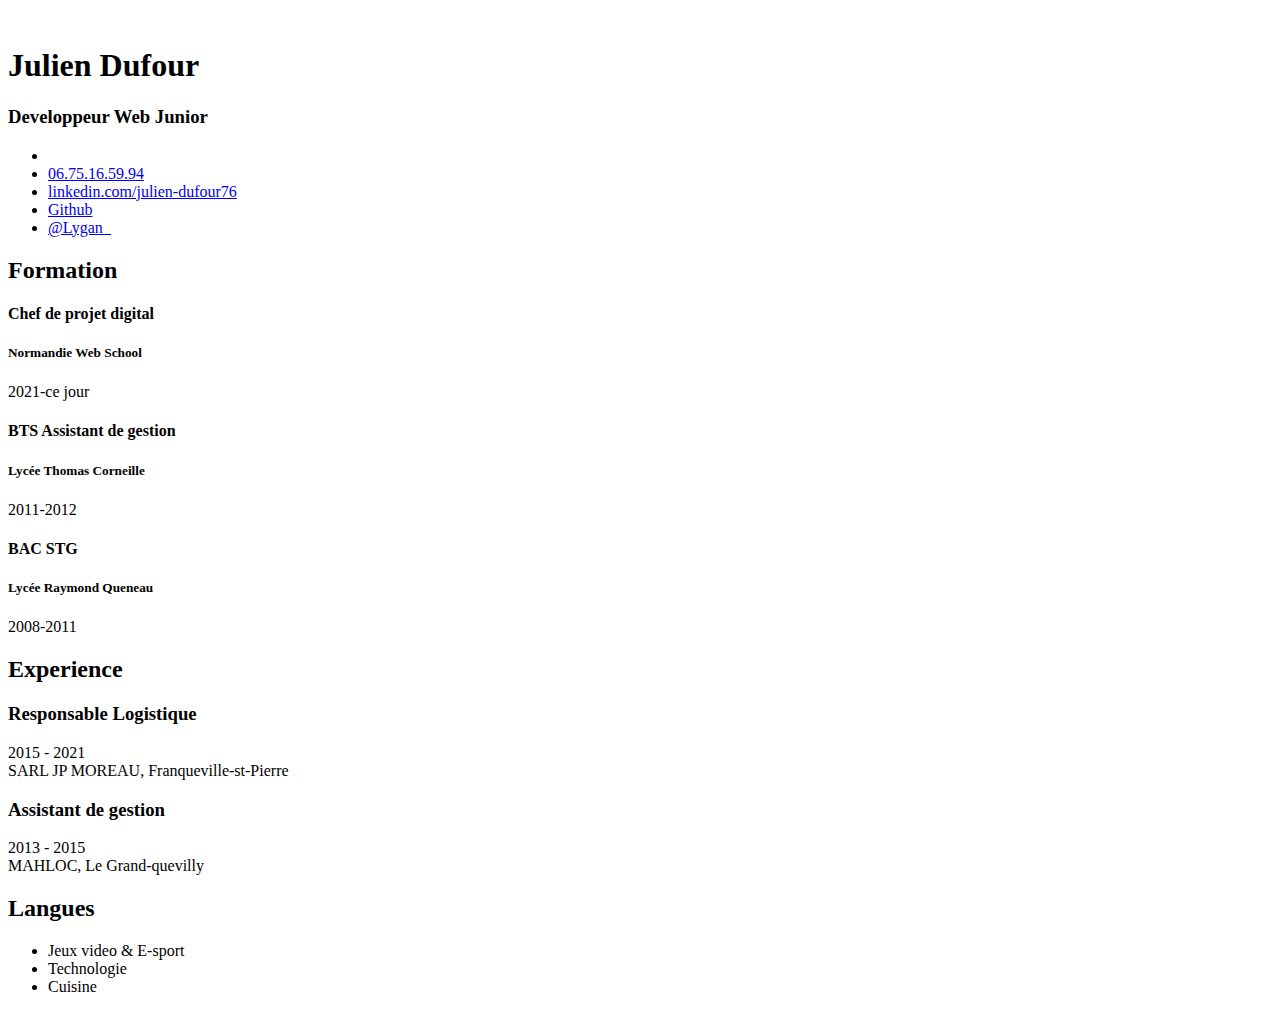
==== NWS_CV.html @ c210fe08 "Create NWS_CV.html" ====
<!DOCTYPE html>
<html lang="fr">
<head>
    <meta charset="UTF-8">
    <title>CV Julien Dufour</title>
    <script src="https://kit.fontawesome.com/458c00d0b6.js" crossorigin="anonymous"></script>
    <!-- FontAwesome-->
    <link rel="stylesheet" href="assets/plugins/bootstrap/css/bootstrap.min.css">
    <!--CSS Global-->
    <link id="theme-style" rel="stylesheet" href="assets/css/css1.css">
    <!--CSS theme-->

</head>
<body>
    <div class="bande mt-lg-5">
        <div class="lateral-bande">
            <img class="profile" src="" alt=""/>
            <h1 class="nom">Julien Dufour</h1>
            <h3 class="profession>">Developpeur Web Junior</h3>
        </div><!--profile-container-->

        <div class="contact container-block">
            <ul class="liste contact-list">
                <li class="email"><i class="fas fa-envelope-square"></i><a href="mailto: julien.dufour76@gmail.com"></a></li>
                <li class="tel"><i class="fas fa-phone-square-alt"></i><a href="tel:06 75 16 59 94">06.75.16.59.94</a></li>
                <li class="linkedin"><i class="fab fa-linkedin"></i><a href="linkedin.com/julien-dufour76" target="_blank">linkedin.com/julien-dufour76</li>
                <li class="github"><i class="fab fa-git"></i><a href="https://github.com/Lygan7" target="_blank">Github</a></li>
                <li class="twitter"><i class="fa-brands fa-twitter"></i><a href="https://twitter.com/Lygan_" target="_blank">@Lygan_</a></a></li>
            </ul>
        </div><!--contact-container-->

        <section class="formation container-block">
            <h2 class="container-block-title">Formation</h2>
            <div class="item">
                <h4 class="etude">Chef de projet digital</h4>
                <h5 class="etablissement">Normandie Web School</h5>
            <div class="duree">2021-ce jour</div>
            <div class="item">
                <h4 class="etude">BTS Assistant de gestion</h4>
                <h5 class="etablissement">Lycée Thomas Corneille</h5>
            <div class="duree">2011-2012</div>
            </div><!--item formation-->
            <div class="item">
                <h4 class="etude">BAC STG</h4>
                <h5 class="etablissement">Lycée Raymond Queneau</h5>
            <div class="duree">2008-2011</div>
            </div><!--item formation-->
        </section><!--formation container--> 

        
    
        <section class="experience container-block">
            
            <h2 class="container-titre">Experience</h2>
            <div class="item"></div>
                <h3 class="titre_job">Responsable Logistique</h3>
                <div class="time">2015 - 2021</div>
                <div class="etablissement">SARL JP MOREAU, Franqueville-st-Pierre</div>
            </div><!--item-experience-->
            <div class="item"></div>
                <h3 class="titre_job">Assistant de gestion</h3>
                <div class="time">2013 - 2015</div>
                <div class="etablissement">MAHLOC, Le Grand-quevilly</div>
            </div><!--item-experience-->
        </section><!--experience-->


        <div class="interet container-block">
            <h2 class="container-block-title">Langues</h2>
            <ul class="list-unstyled list-interet">
                <li>Jeux video & E-sport</li>
                <li>Technologie</li>
                <li>Cuisine</li>
            </ul>
        </div><!--Interet-->
    
</body>
</html>
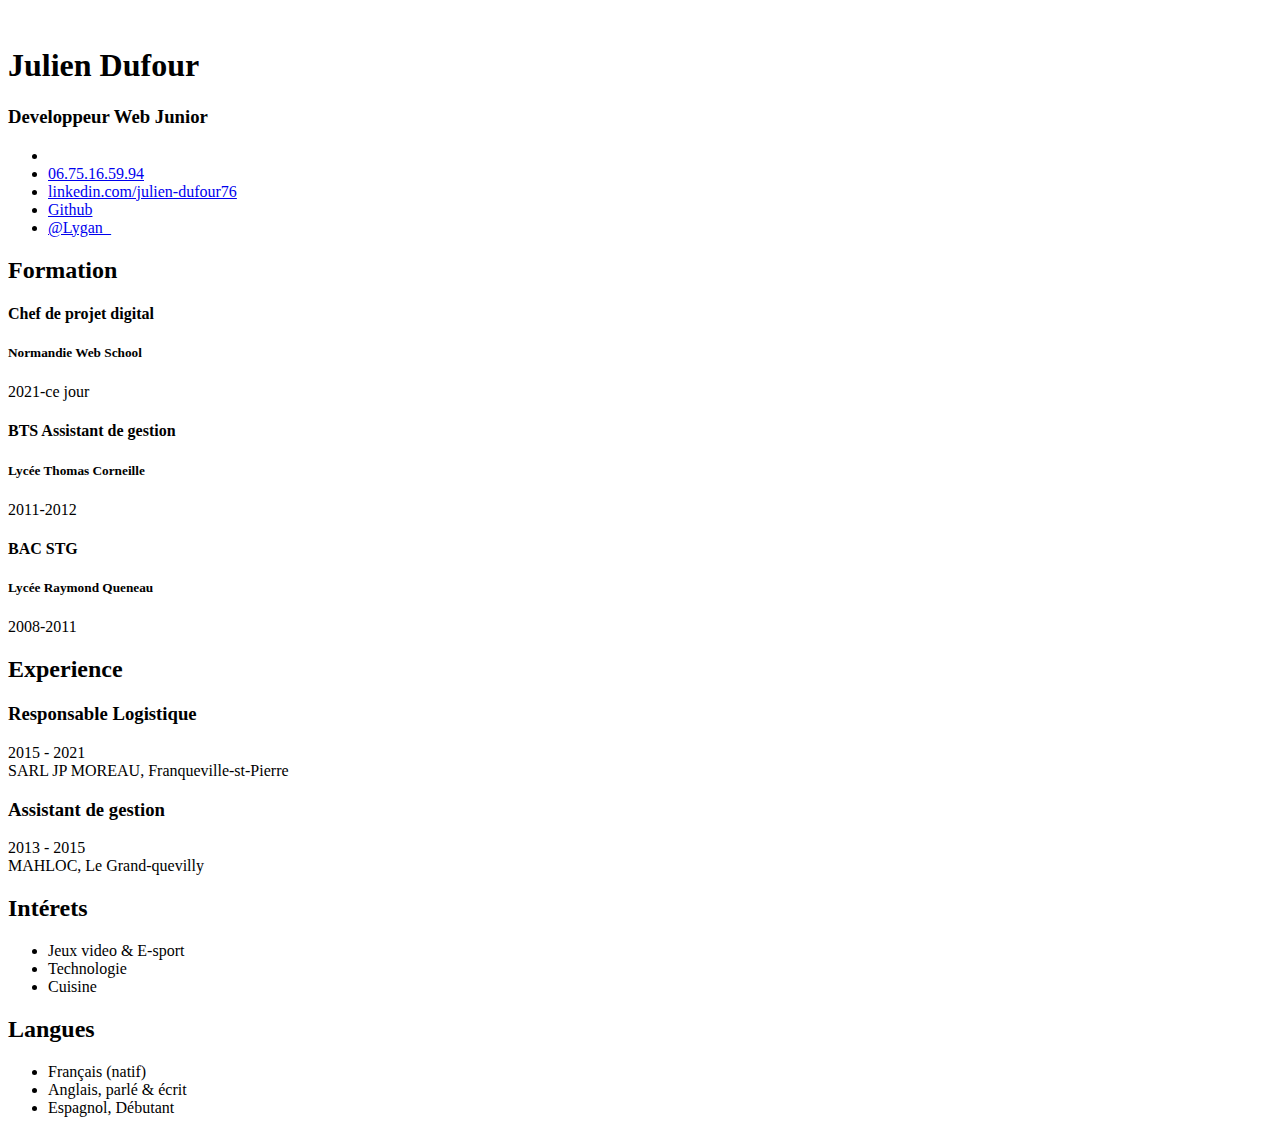
==== commit b5e5d20c: "CSS general" ====
--- a/NWS_CV.html
+++ b/NWS_CV.html
@@ -66,13 +66,23 @@
 
 
         <div class="interet container-block">
-            <h2 class="container-block-title">Langues</h2>
+            <h2 class="container-block-title">Intérets</h2>
             <ul class="list-unstyled list-interet">
                 <li>Jeux video & E-sport</li>
                 <li>Technologie</li>
                 <li>Cuisine</li>
             </ul>
         </div><!--Interet-->
+
+        <div class="langue container-block">
+            <h2 class="container-block-title">Langues</h2>
+            <ul class="list-unstyled list-interet">
+                <li>Français (natif)</li>
+                <li>Anglais, parlé & écrit</li>
+                <li>Espagnol, Débutant</li>
+            </ul>
+        </div><!--langues-->
+        
     
 </body>
 </html>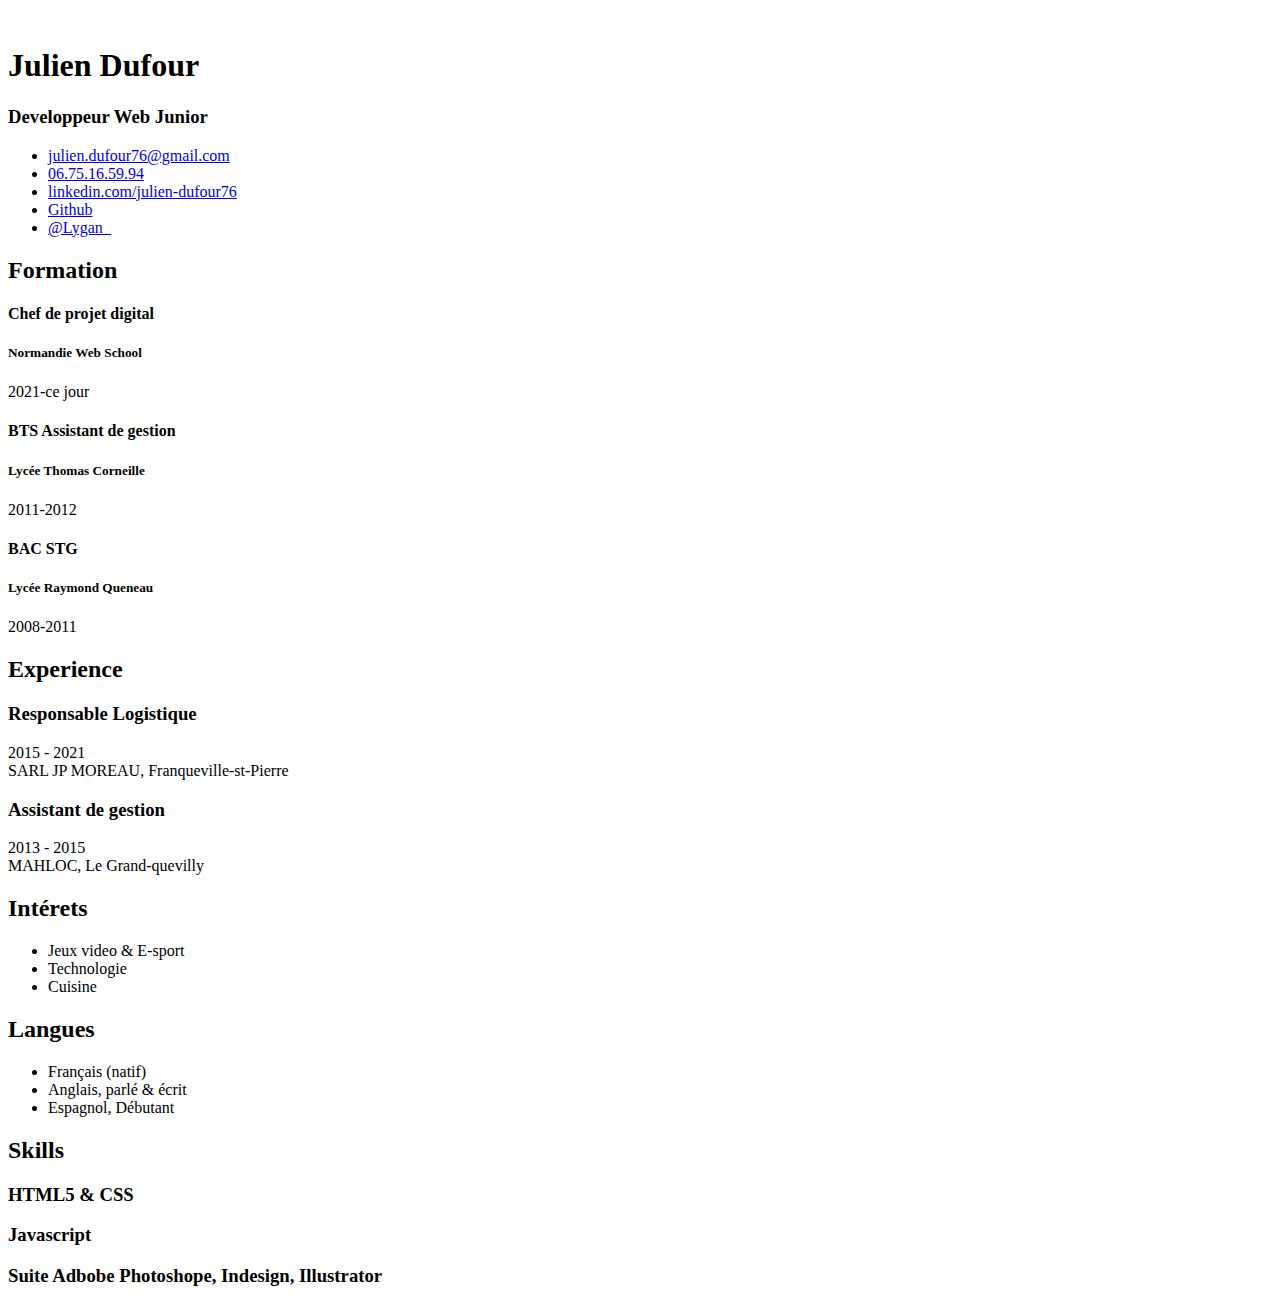
==== commit 13445046: "skills" ====
--- a/NWS_CV.html
+++ b/NWS_CV.html
@@ -21,9 +21,9 @@
 
         <div class="contact container-block">
             <ul class="liste contact-list">
-                <li class="email"><i class="fas fa-envelope-square"></i><a href="mailto: julien.dufour76@gmail.com"></a></li>
+                <li class="email"><i class="fas fa-envelope-square"></i><a href="mailto: julien.dufour76@gmail.com">julien.dufour76@gmail.com</a></li>
                 <li class="tel"><i class="fas fa-phone-square-alt"></i><a href="tel:06 75 16 59 94">06.75.16.59.94</a></li>
-                <li class="linkedin"><i class="fab fa-linkedin"></i><a href="linkedin.com/julien-dufour76" target="_blank">linkedin.com/julien-dufour76</li>
+                <li class="linkedin"><i class="fab fa-linkedin"></i><a href="https://www.linkedin.com/in/julien-dufour76/" target="_blank">linkedin.com/julien-dufour76</li>
                 <li class="github"><i class="fab fa-git"></i><a href="https://github.com/Lygan7" target="_blank">Github</a></li>
                 <li class="twitter"><i class="fa-brands fa-twitter"></i><a href="https://twitter.com/Lygan_" target="_blank">@Lygan_</a></a></li>
             </ul>
@@ -83,6 +83,45 @@
             </ul>
         </div><!--langues-->
         
+        <section class="skills-section section">
+            <h2 class="section-title"><span class="icon-holder"><i class="fas fa-rocket"></i></span>Skills</h2>
+            <div class="skillset">         
+                <div class="item">
+                    <h3 class="level-title">HTML5 &amp; CSS</h3>
+                    <div class="progress level-bar">
+                            <div class="progress-bar theme-progress-bar" role="progressbar" style="width: 80%" aria-valuenow="80" aria-valuemin="0" aria-valuemax="100"></div>
+                    </div>                                
+                </div><!--//item-->
+
+                <div class="item">
+                    <h3 class="level-title">Javascript</h3>
+                    <div class="progress level-bar">
+                        <div class="progress-bar theme-progress-bar" role="progressbar" style="width: 15%" aria-valuenow="15" aria-valuemin="0" aria-valuemax="100"></div>
+                    </div>                              
+                </div><!--//item-->
+                
+                
+                <div class="item">
+                    <h3 class="level-title">Suite Adbobe Photoshope, Indesign, Illustrator</h3>
+                    <div class="progress level-bar">
+                        <div class="progress-bar theme-progress-bar" role="progressbar" style="width: 5%" aria-valuenow="5" aria-valuemin="0" aria-valuemax="100"></div>
+                    </div>                                 
+                </div><!--//item-->
+                
+            </div>  
+        </section><!--//skills-section-->
+
+
+
+
+
+
+
+
+
+
+
+
     
 </body>
 </html>